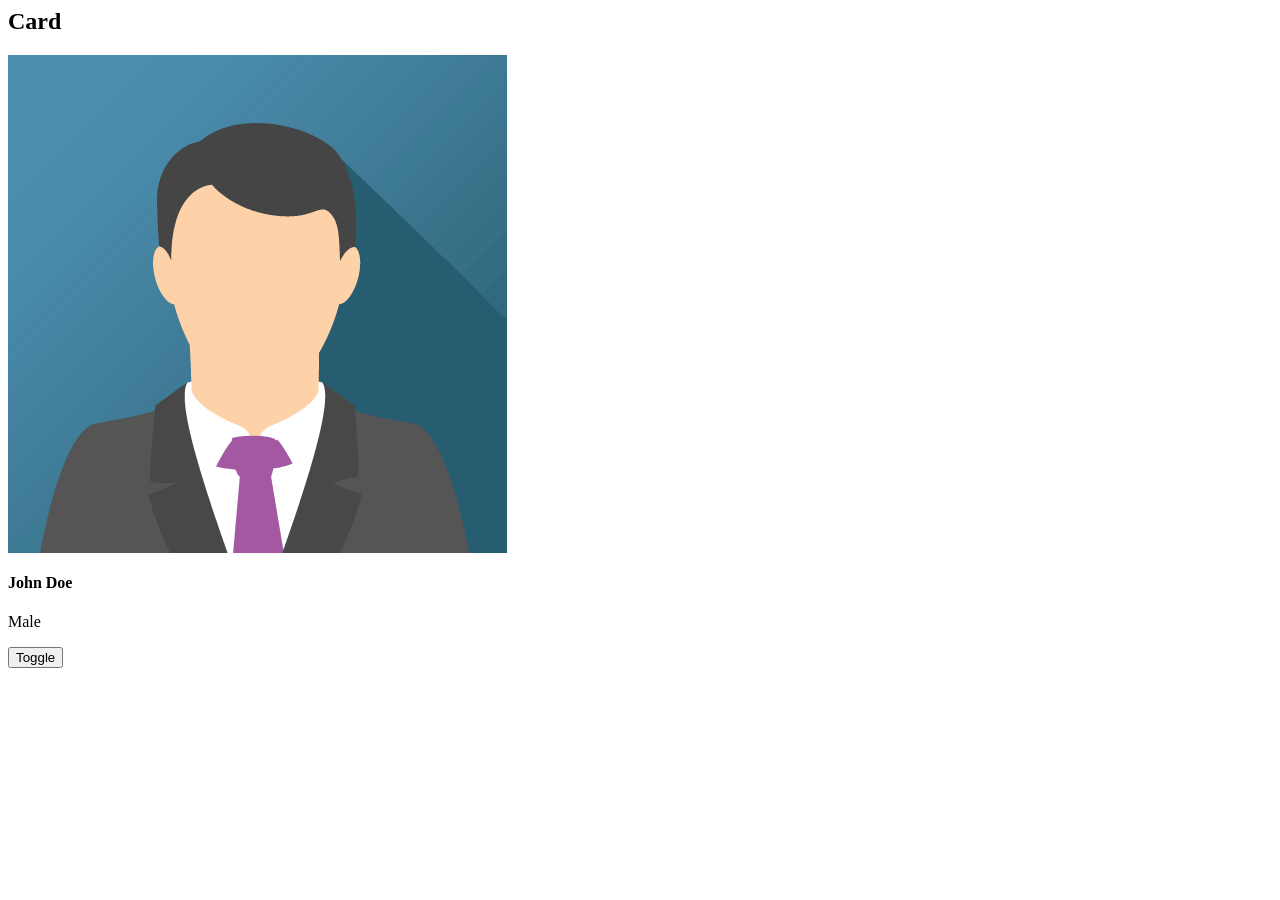
==== card.html @ 43ee14a6 "Create card.html" ====
<html>
  <head>
    <link rel="stylesheet" href="card.css"></link>
  </head>
  <body>
    <h2>Card</h2>
    <div id="card" class="card">
      <img id="pic" class="pic" src="john.png">
      <h4 id="name" class="name">John Doe</h4>
      <p id="gender" class="gender">Male</p>
      <button id="toggle" class="toggle">Toggle</button>
    </div>
    <script src="card.js"></script>
  </body>
</html>
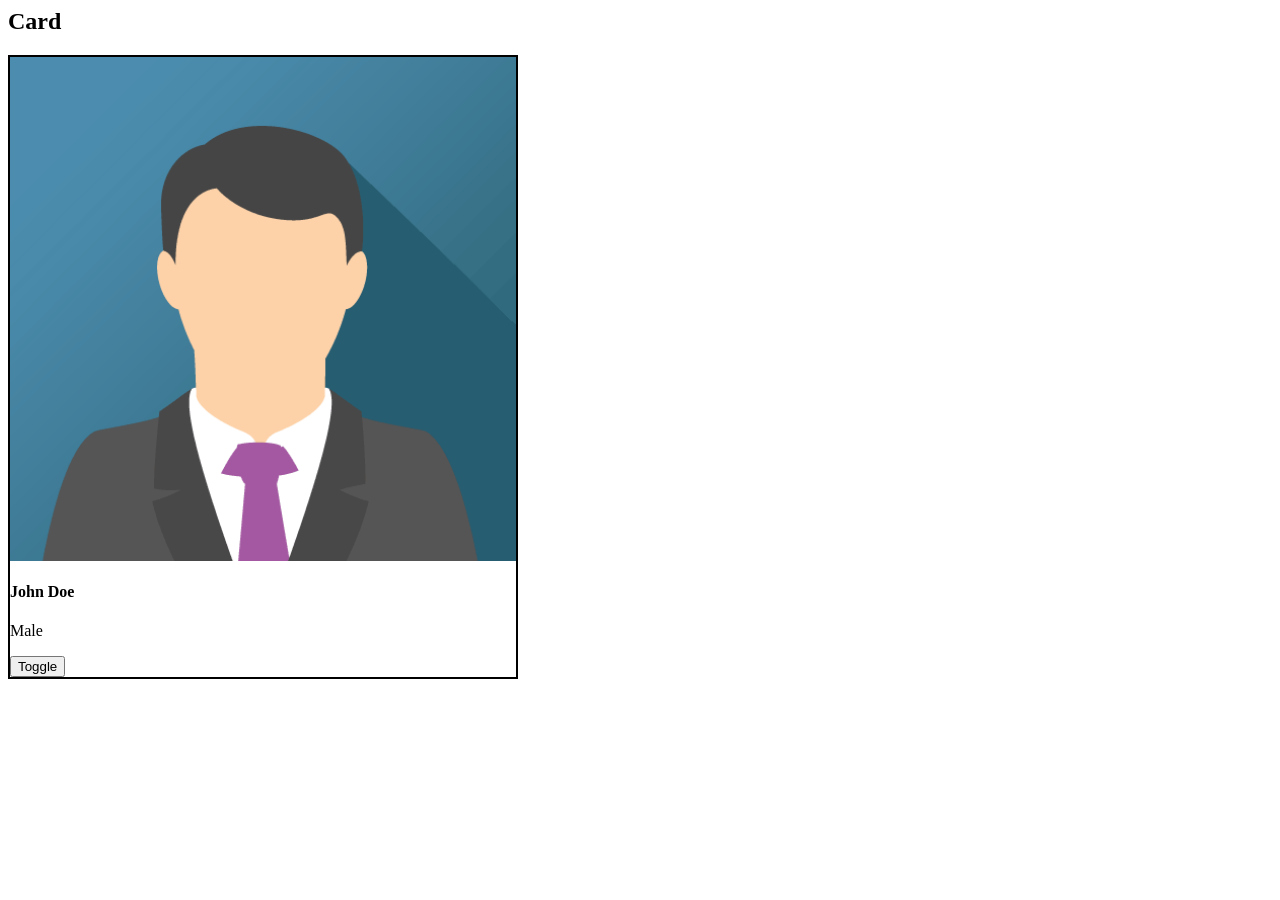
==== commit d97ab4df: "Update card.html" ====
--- a/card.html
+++ b/card.html
@@ -8,7 +8,7 @@
       <img id="pic" class="pic" src="john.png">
       <h4 id="name" class="name">John Doe</h4>
       <p id="gender" class="gender">Male</p>
-      <button id="toggle" class="toggle">Toggle</button>
+      <button onclick="toggleUser()" id="toggle" class="toggle">Toggle</button>
     </div>
     <script src="card.js"></script>
   </body>
--- a/card.css
+++ b/card.css
@@ -0,0 +1,7 @@
+.card {
+  border: 2px solid black;
+  width: 40%;
+}
+.pic {
+  width: 100%;
+}
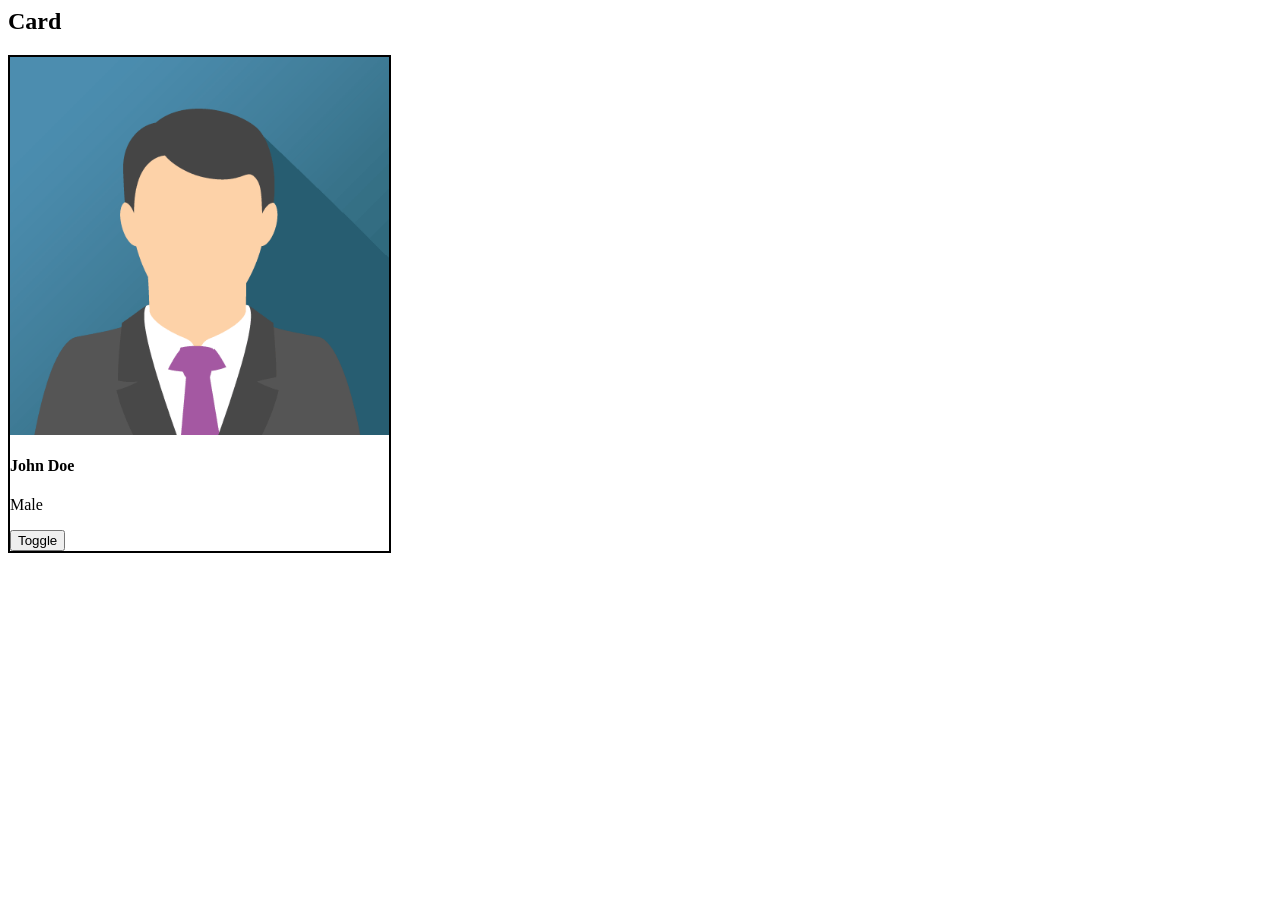
==== commit 76deb5da: "Update card.html" ====
--- a/card.html
+++ b/card.html
@@ -8,7 +8,7 @@
       <img id="pic" class="pic" src="john.png">
       <h4 id="name" class="name">John Doe</h4>
       <p id="gender" class="gender">Male</p>
-      <button onclick="toggleUser()" id="toggle" class="toggle">Toggle</button>
+      <button onclick="toggleUserUsingIndex()" id="toggle" class="toggle">Toggle</button>
     </div>
     <script src="card.js"></script>
   </body>
--- a/card.css
+++ b/card.css
@@ -1,7 +1,16 @@
 .card {
   border: 2px solid black;
-  width: 40%;
+  width: 30%;
+  place-items: center;
 }
 .pic {
   width: 100%;
+  place-items: center
 }
+body {
+  place-items: center;
+}
+.toggle {
+  display: grid;
+  place-items: center;
+}
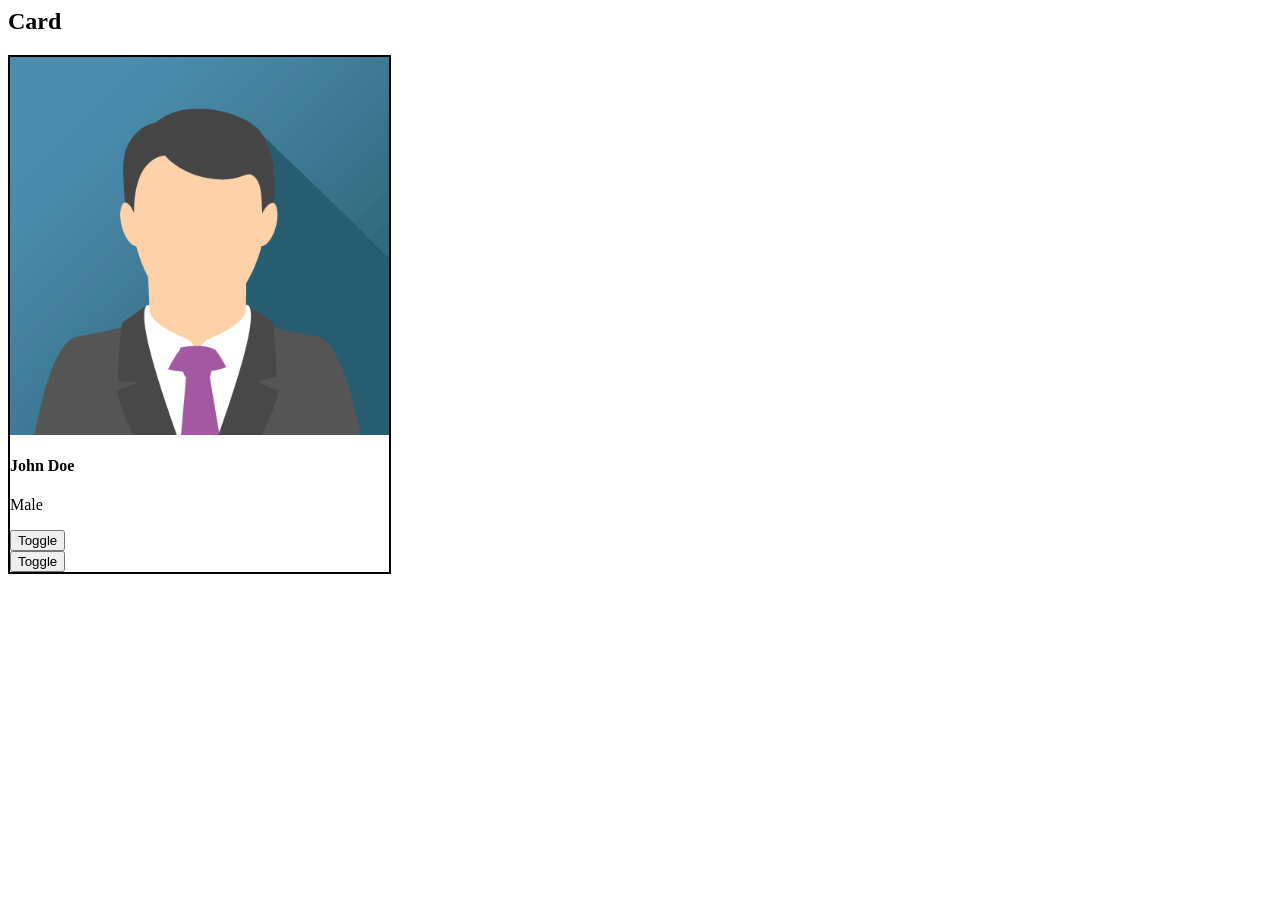
==== commit ffbbf246: "Update card.html" ====
--- a/card.html
+++ b/card.html
@@ -9,6 +9,7 @@
       <h4 id="name" class="name">John Doe</h4>
       <p id="gender" class="gender">Male</p>
       <button onclick="toggleUserUsingIndex()" id="toggle" class="toggle">Toggle</button>
+      <button onclick="getRandomUser()" id="getRandomUser" class="getRandomUser">Toggle</button>
     </div>
     <script src="card.js"></script>
   </body>
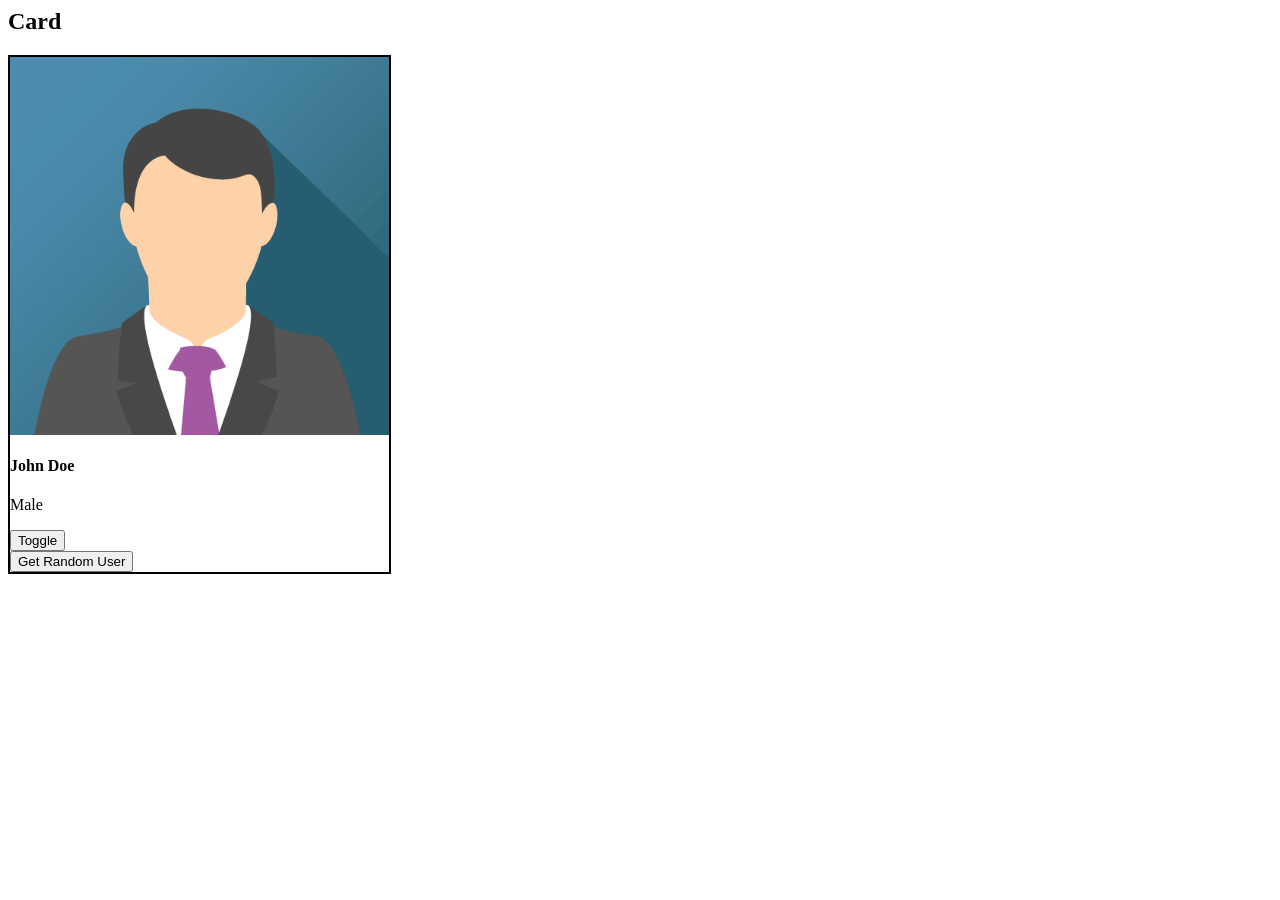
==== commit e00937a6: "Update card.html" ====
--- a/card.html
+++ b/card.html
@@ -9,7 +9,7 @@
       <h4 id="name" class="name">John Doe</h4>
       <p id="gender" class="gender">Male</p>
       <button onclick="toggleUserUsingIndex()" id="toggle" class="toggle">Toggle</button>
-      <button onclick="getRandomUser()" id="getRandomUser" class="getRandomUser">Toggle</button>
+      <button onclick="getRandomUser()" id="getRandomUser" class="getRandomUser">Get Random User</button>
     </div>
     <script src="card.js"></script>
   </body>
